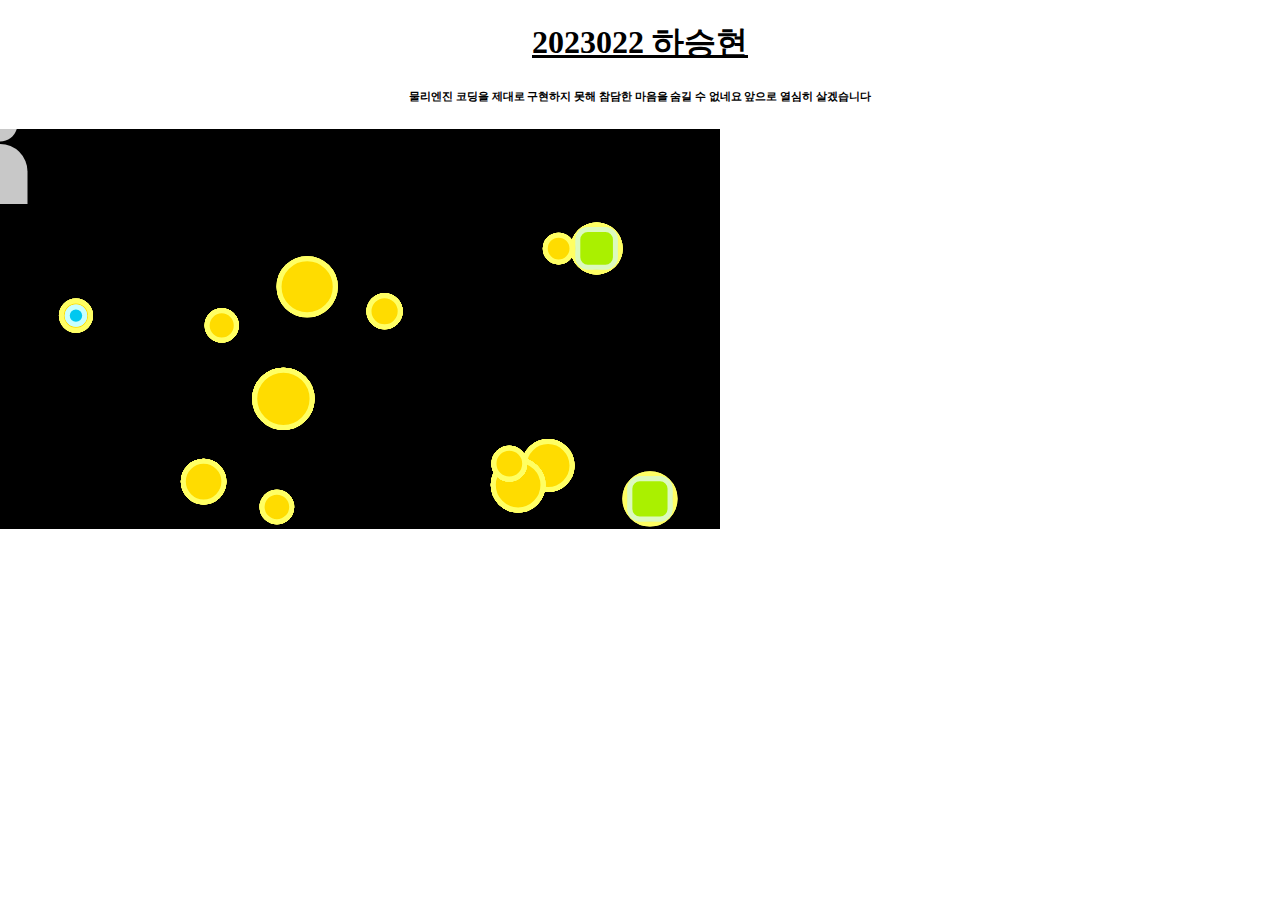
==== index.html @ fae052fe "Update index.html" ====
<!DOCTYPE html><html lang="en"><head>
    <script src="p5.js"></script>
    <script src="p5.sound.min.js"></script>
    <link rel="stylesheet" type="text/css" href="style.css">
    <meta charset="utf-8">
  </head>
  <body>
    <CENTER>
    <h1><strong><u>2023022 하승현</strong></u></h1>
    <h6>물리엔진 코딩을 제대로 구현하지 못해 참담한 마음을 숨길 수 없네요 앞으로 열심히 살겠습니다</h6>
    <script src="sketch.js"></script>
</CENTER>
</body>
</html>
---- style.css ----
html, body {
  margin: 0;
  padding: 0;
}
canvas {
  display: block;
}
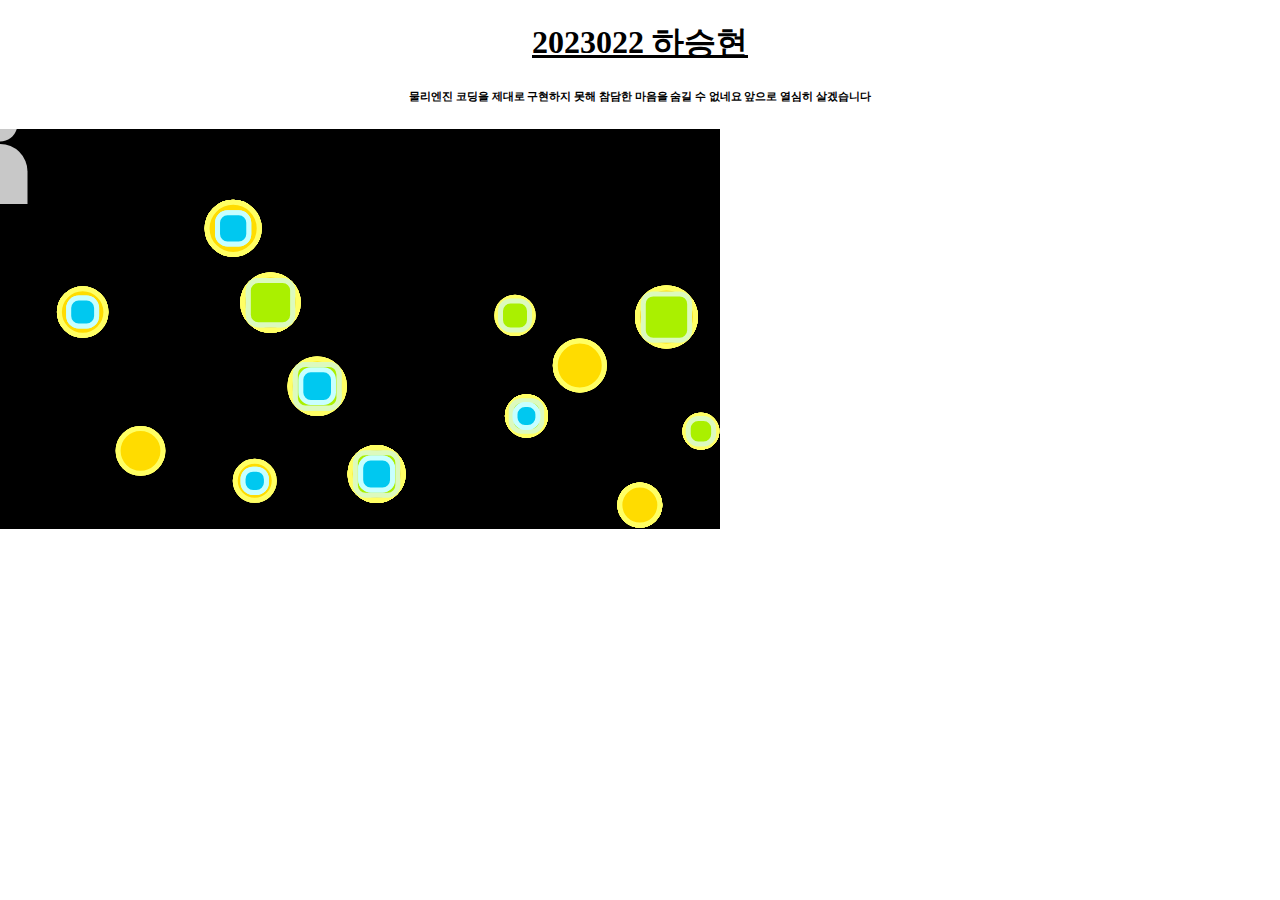
==== commit a1bfb6b1: "Update index.html" ====
--- a/index.html
+++ b/index.html
@@ -1,11 +1,12 @@
 <!DOCTYPE html><html lang="en"><head>
+    <CENTER>
     <script src="p5.js"></script>
     <script src="p5.sound.min.js"></script>
     <link rel="stylesheet" type="text/css" href="style.css">
     <meta charset="utf-8">
   </head>
   <body>
-    <CENTER>
+
     <h1><strong><u>2023022 하승현</strong></u></h1>
     <h6>물리엔진 코딩을 제대로 구현하지 못해 참담한 마음을 숨길 수 없네요 앞으로 열심히 살겠습니다</h6>
     <script src="sketch.js"></script>
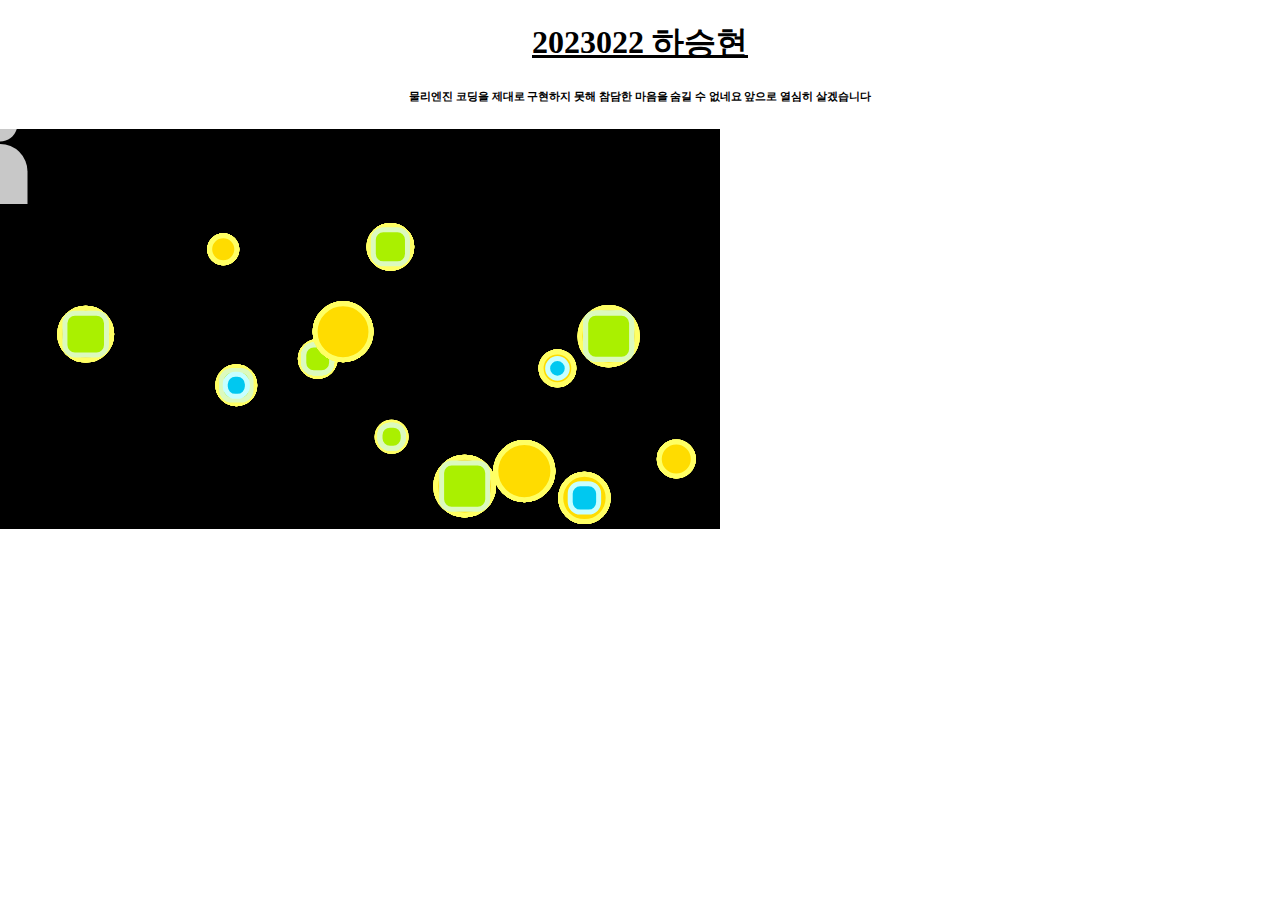
==== commit df9d27fc: "Update index.html" ====
--- a/index.html
+++ b/index.html
@@ -1,12 +1,12 @@
 <!DOCTYPE html><html lang="en"><head>
-    <CENTER>
-    <script src="p5.js"></script>
-    <script src="p5.sound.min.js"></script>
+
     <link rel="stylesheet" type="text/css" href="style.css">
     <meta charset="utf-8">
   </head>
   <body>
-
+    <CENTER>
+    <script src="p5.js"></script>
+    <script src="p5.sound.min.js"></script>
     <h1><strong><u>2023022 하승현</strong></u></h1>
     <h6>물리엔진 코딩을 제대로 구현하지 못해 참담한 마음을 숨길 수 없네요 앞으로 열심히 살겠습니다</h6>
     <script src="sketch.js"></script>
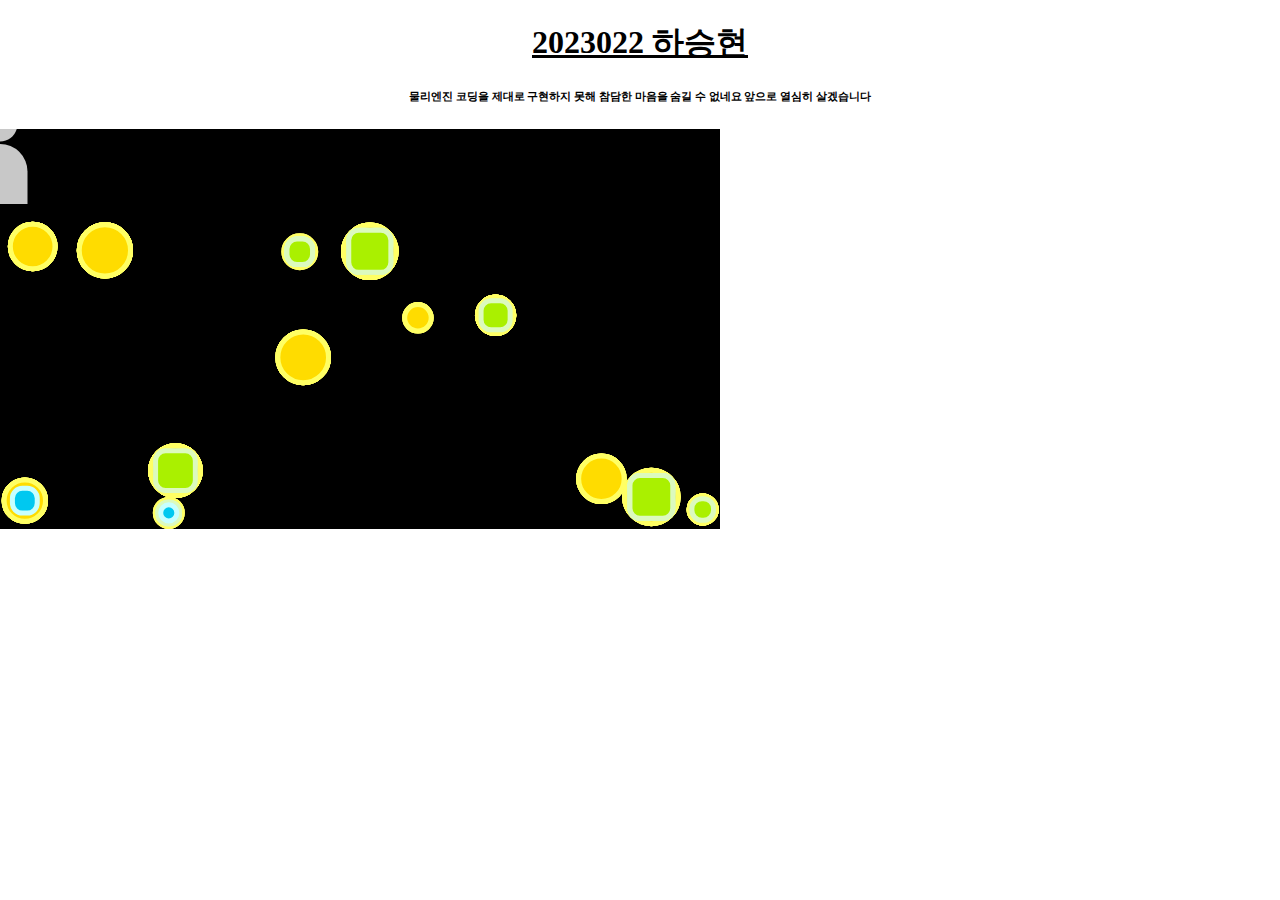
==== commit 1d876640: "Update index.html" ====
--- a/index.html
+++ b/index.html
@@ -1,10 +1,11 @@
 <!DOCTYPE html><html lang="en"><head>
 
-    <link rel="stylesheet" type="text/css" href="style.css">
-    <meta charset="utf-8">
+
   </head>
   <body>
     <CENTER>
+      <link rel="stylesheet" type="text/css" href="style.css">
+      <meta charset="utf-8">
     <script src="p5.js"></script>
     <script src="p5.sound.min.js"></script>
     <h1><strong><u>2023022 하승현</strong></u></h1>
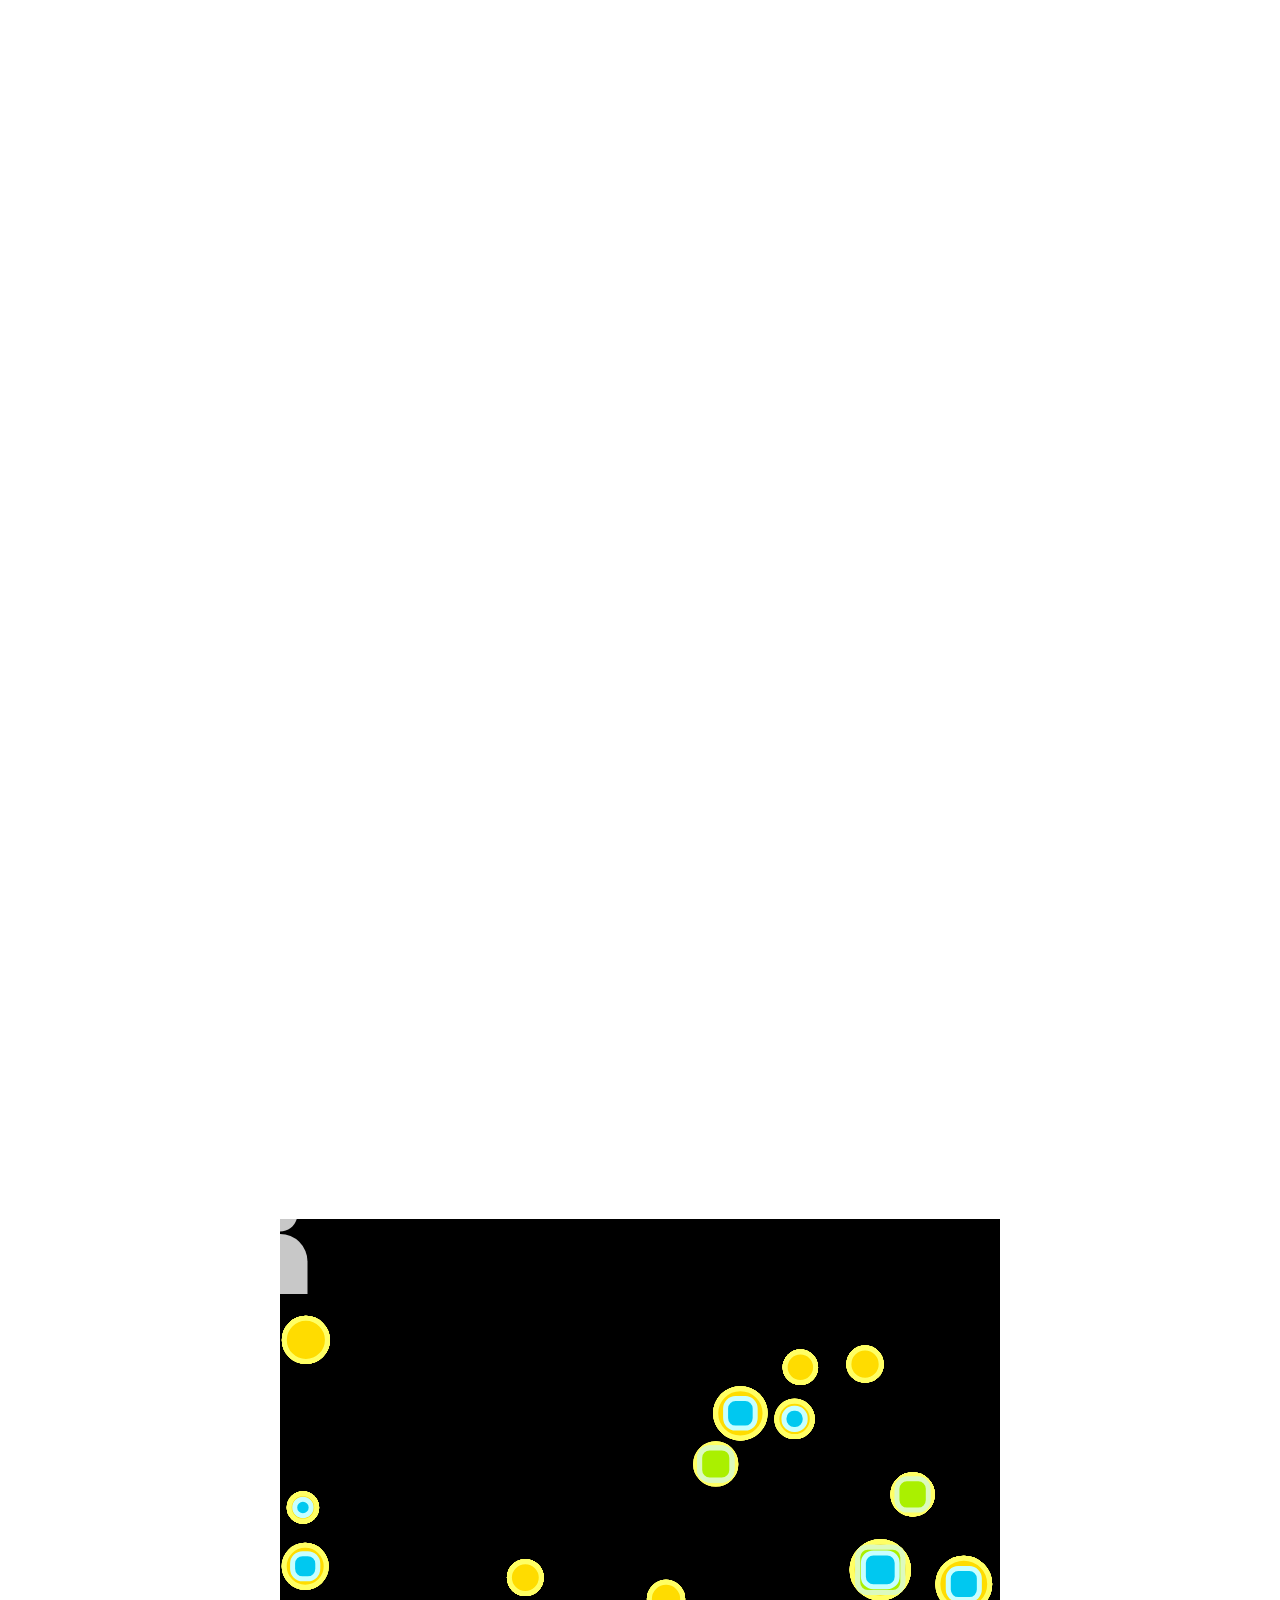
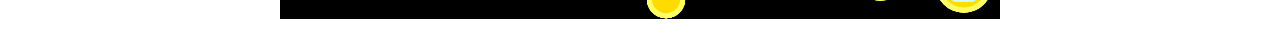
==== commit a785b9e1: "Update index.html" ====
--- a/index.html
+++ b/index.html
@@ -3,13 +3,14 @@
 
   </head>
   <body>
+    <canvas id="defaultCanvas0" class="p5Canvas" width="2000" height="1000" style="width: 1000px; height: 500px;"></canvas>
     <CENTER>
       <link rel="stylesheet" type="text/css" href="style.css">
       <meta charset="utf-8">
     <script src="p5.js"></script>
     <script src="p5.sound.min.js"></script>
     <h1><strong><u>2023022 하승현</strong></u></h1>
-    <h6>물리엔진 코딩을 제대로 구현하지 못해 참담한 마음을 숨길 수 없네요 앞으로 열심히 살겠습니다</h6>
+    <h6>사람이 일으키는 중력이 목적이었으나.. 추후 추가될 예정</h6>
     <script src="sketch.js"></script>
 </CENTER>
 </body>
--- a/style.css
+++ b/style.css
@@ -3,5 +3,12 @@
   padding: 0;
 }
 canvas {
+  position: relative;
+  top: 500px;
+  margin: auto;
+  padding: 0px;
+  padding-top: 30px;
+  padding-bottom: 30px;
+  background-color: #ffffff;
   display: block;
 }
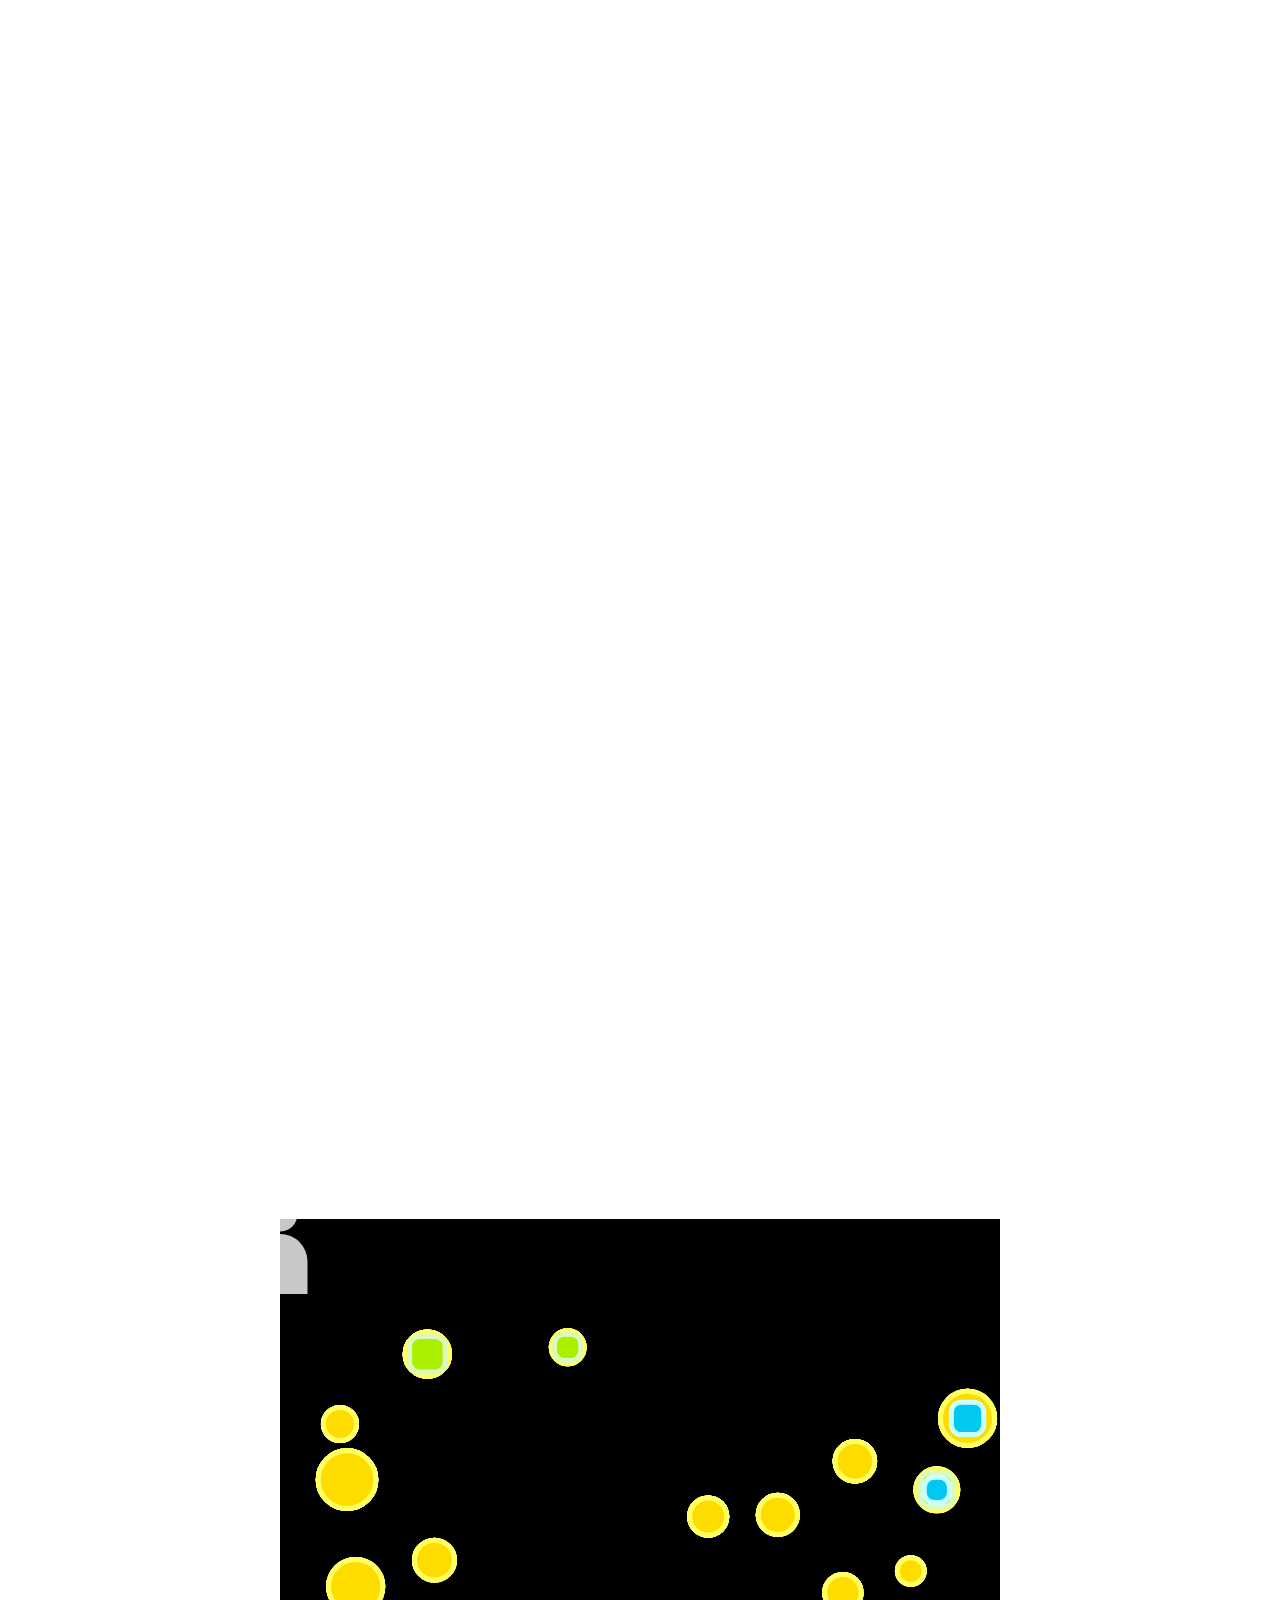
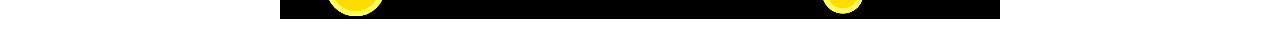
==== commit 11b4530e: "Update index.html" ====
--- a/index.html
+++ b/index.html
@@ -10,7 +10,7 @@
     <script src="p5.js"></script>
     <script src="p5.sound.min.js"></script>
     <h1><strong><u>2023022 하승현</strong></u></h1>
-    <h6>사람이 일으키는 중력이 목적이었으나.. 추후 추가될 예정</h6>
+    <h6>사람이 일으키는 중력이 목적이었으나.. 추후 업데이트될 예정</h6>
     <script src="sketch.js"></script>
 </CENTER>
 </body>
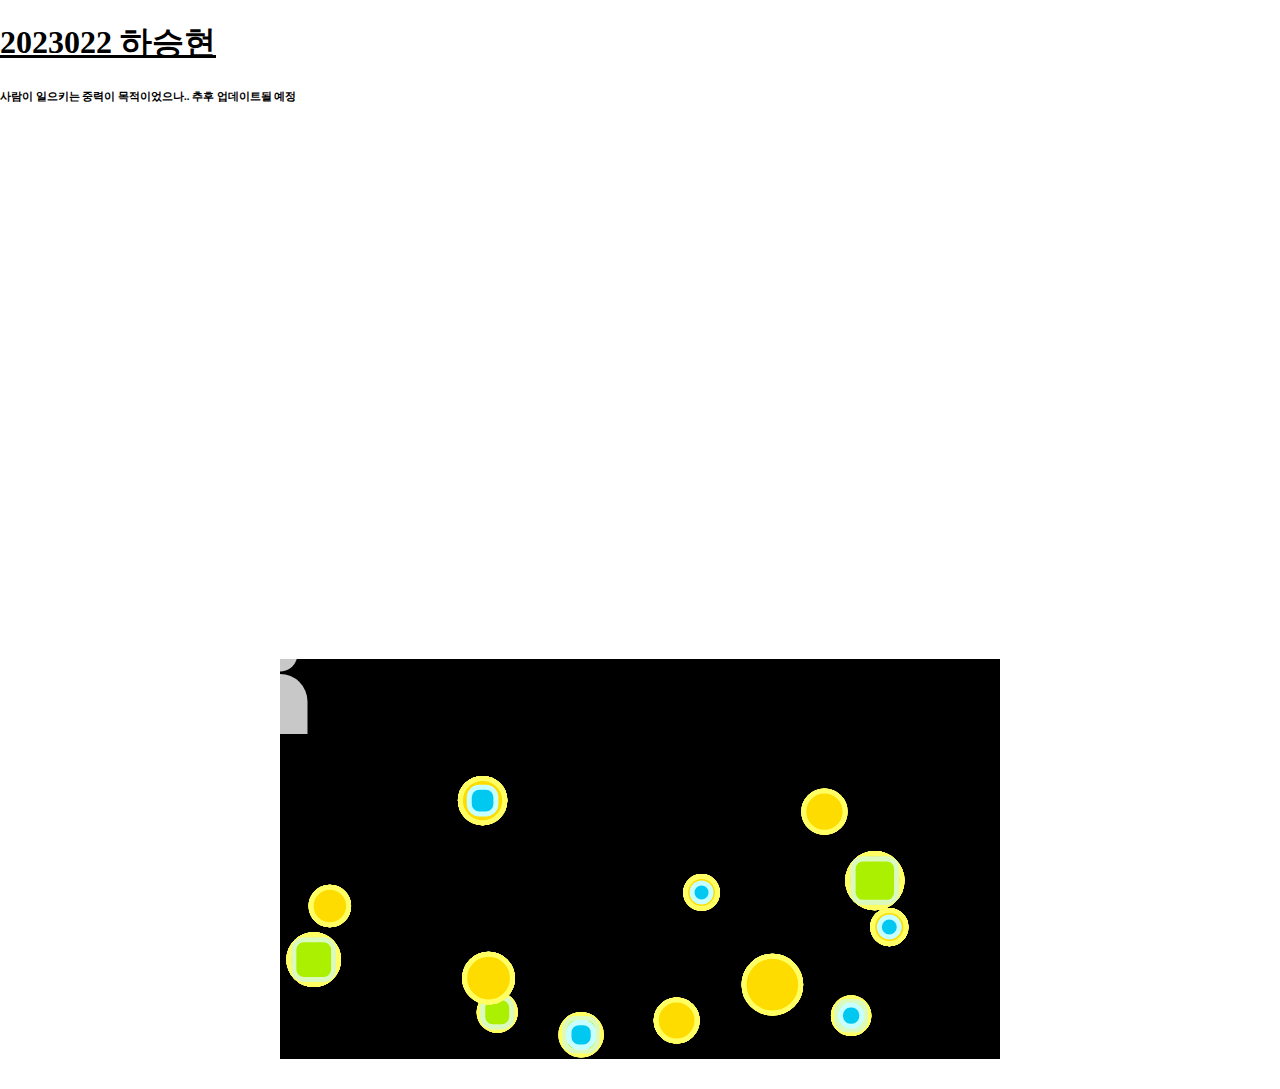
==== commit 4774ebd9: "Update index.html" ====
--- a/index.html
+++ b/index.html
@@ -3,8 +3,6 @@
 
   </head>
   <body>
-    <canvas id="defaultCanvas0" class="p5Canvas" width="2000" height="1000" style="width: 1000px; height: 500px;"></canvas>
-    <CENTER>
       <link rel="stylesheet" type="text/css" href="style.css">
       <meta charset="utf-8">
     <script src="p5.js"></script>
@@ -12,6 +10,5 @@
     <h1><strong><u>2023022 하승현</strong></u></h1>
     <h6>사람이 일으키는 중력이 목적이었으나.. 추후 업데이트될 예정</h6>
     <script src="sketch.js"></script>
-</CENTER>
 </body>
 </html>
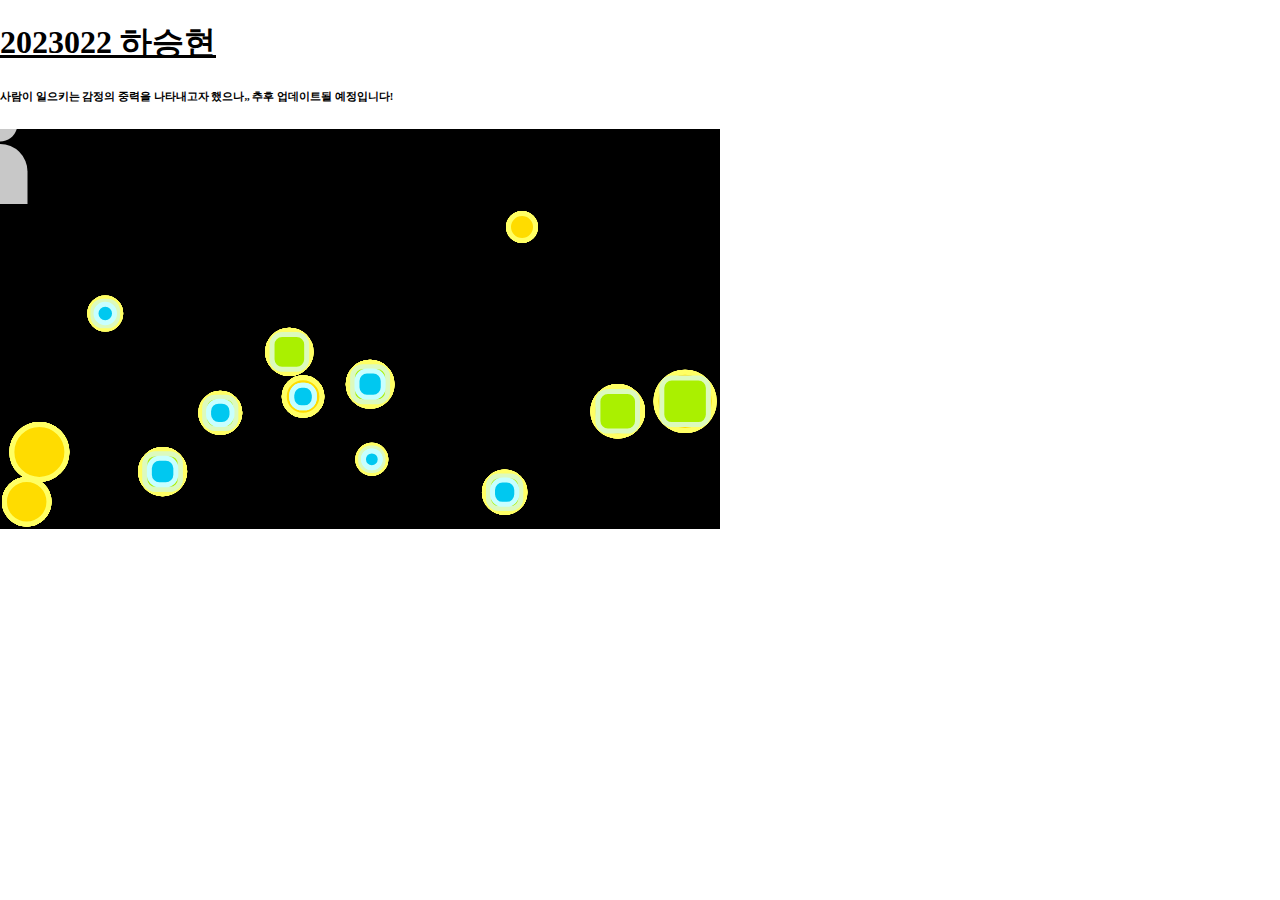
==== commit 7b68a569: "Update index.html" ====
--- a/index.html
+++ b/index.html
@@ -3,12 +3,14 @@
 
   </head>
   <body>
+
       <link rel="stylesheet" type="text/css" href="style.css">
       <meta charset="utf-8">
     <script src="p5.js"></script>
     <script src="p5.sound.min.js"></script>
     <h1><strong><u>2023022 하승현</strong></u></h1>
-    <h6>사람이 일으키는 중력이 목적이었으나.. 추후 업데이트될 예정</h6>
+    <h6>사람이 일으키는 감정의 중력을 나타내고자 했으나,, 추후 업데이트될 예정입니다!</h6>
     <script src="sketch.js"></script>
+
 </body>
 </html>
--- a/style.css
+++ b/style.css
@@ -3,12 +3,4 @@
   padding: 0;
 }
 canvas {
-  position: relative;
-  top: 500px;
-  margin: auto;
-  padding: 0px;
-  padding-top: 30px;
-  padding-bottom: 30px;
-  background-color: #ffffff;
-  display: block;
 }
